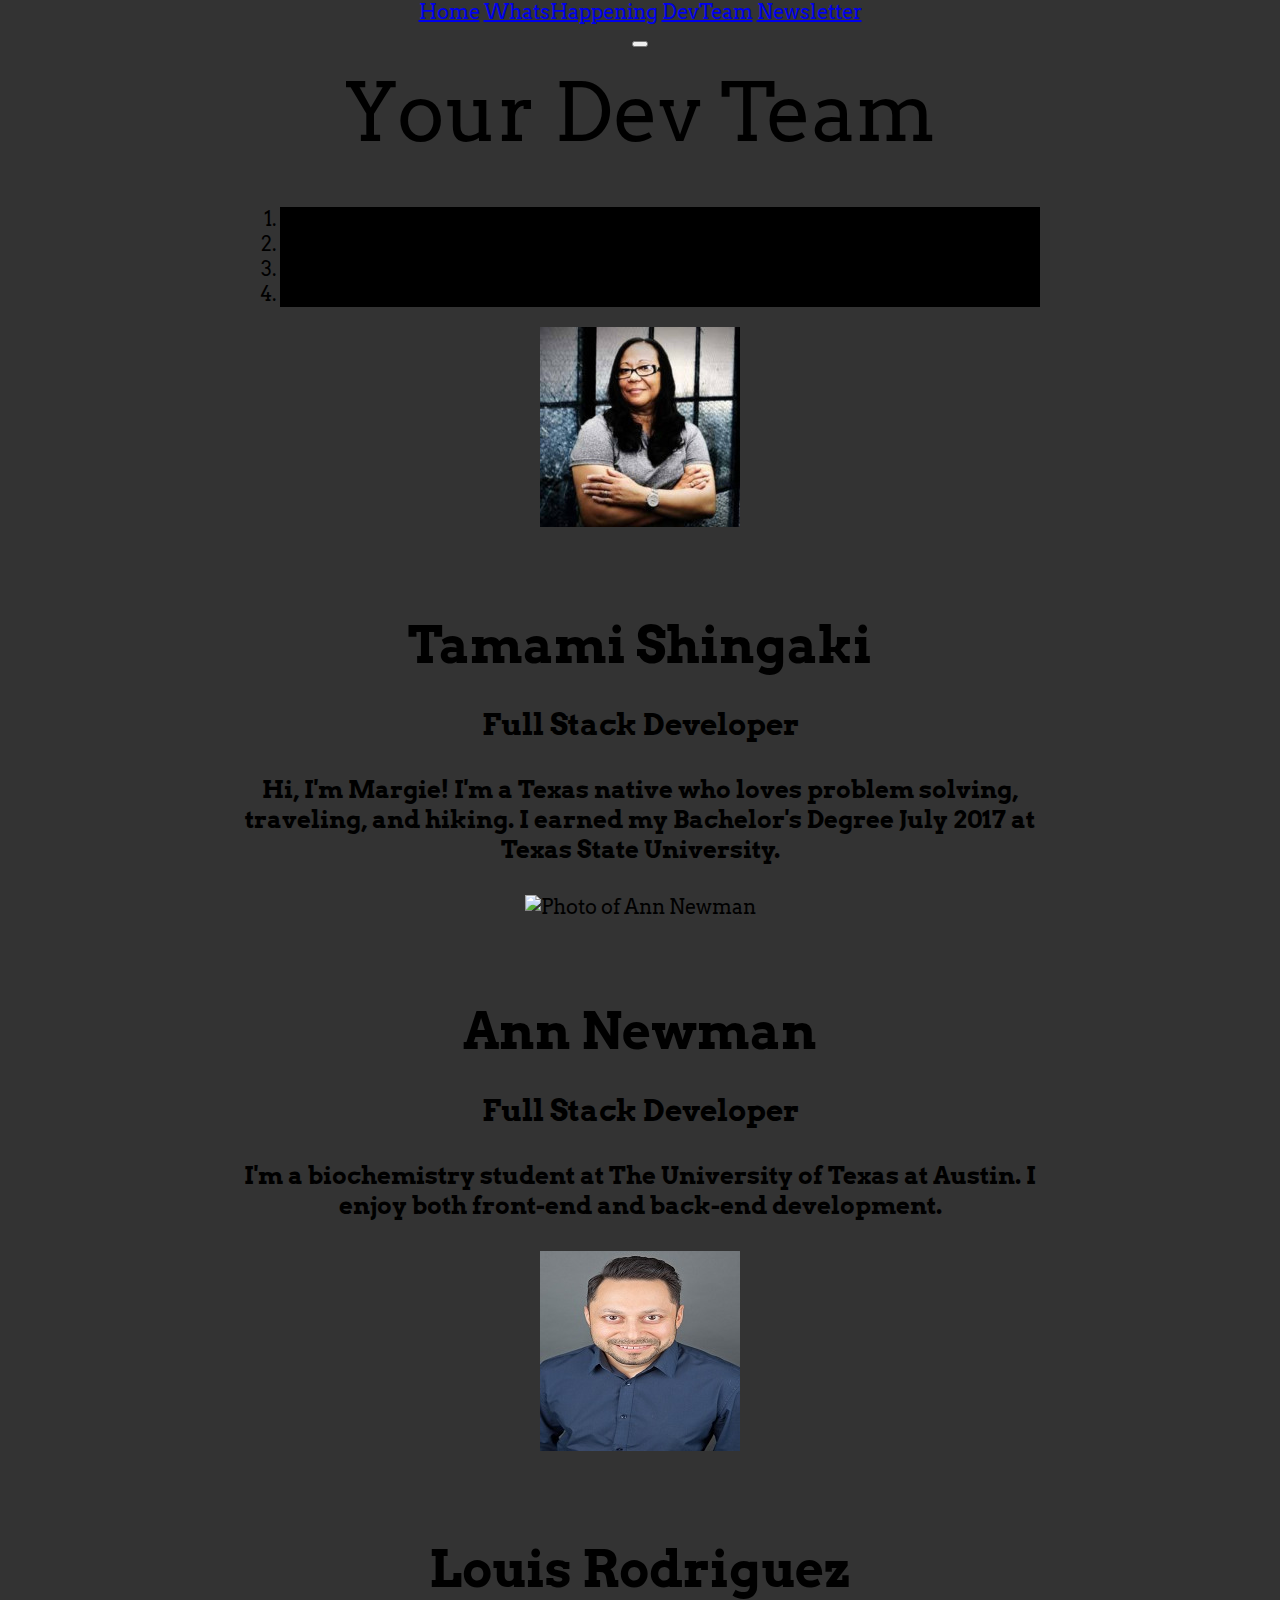
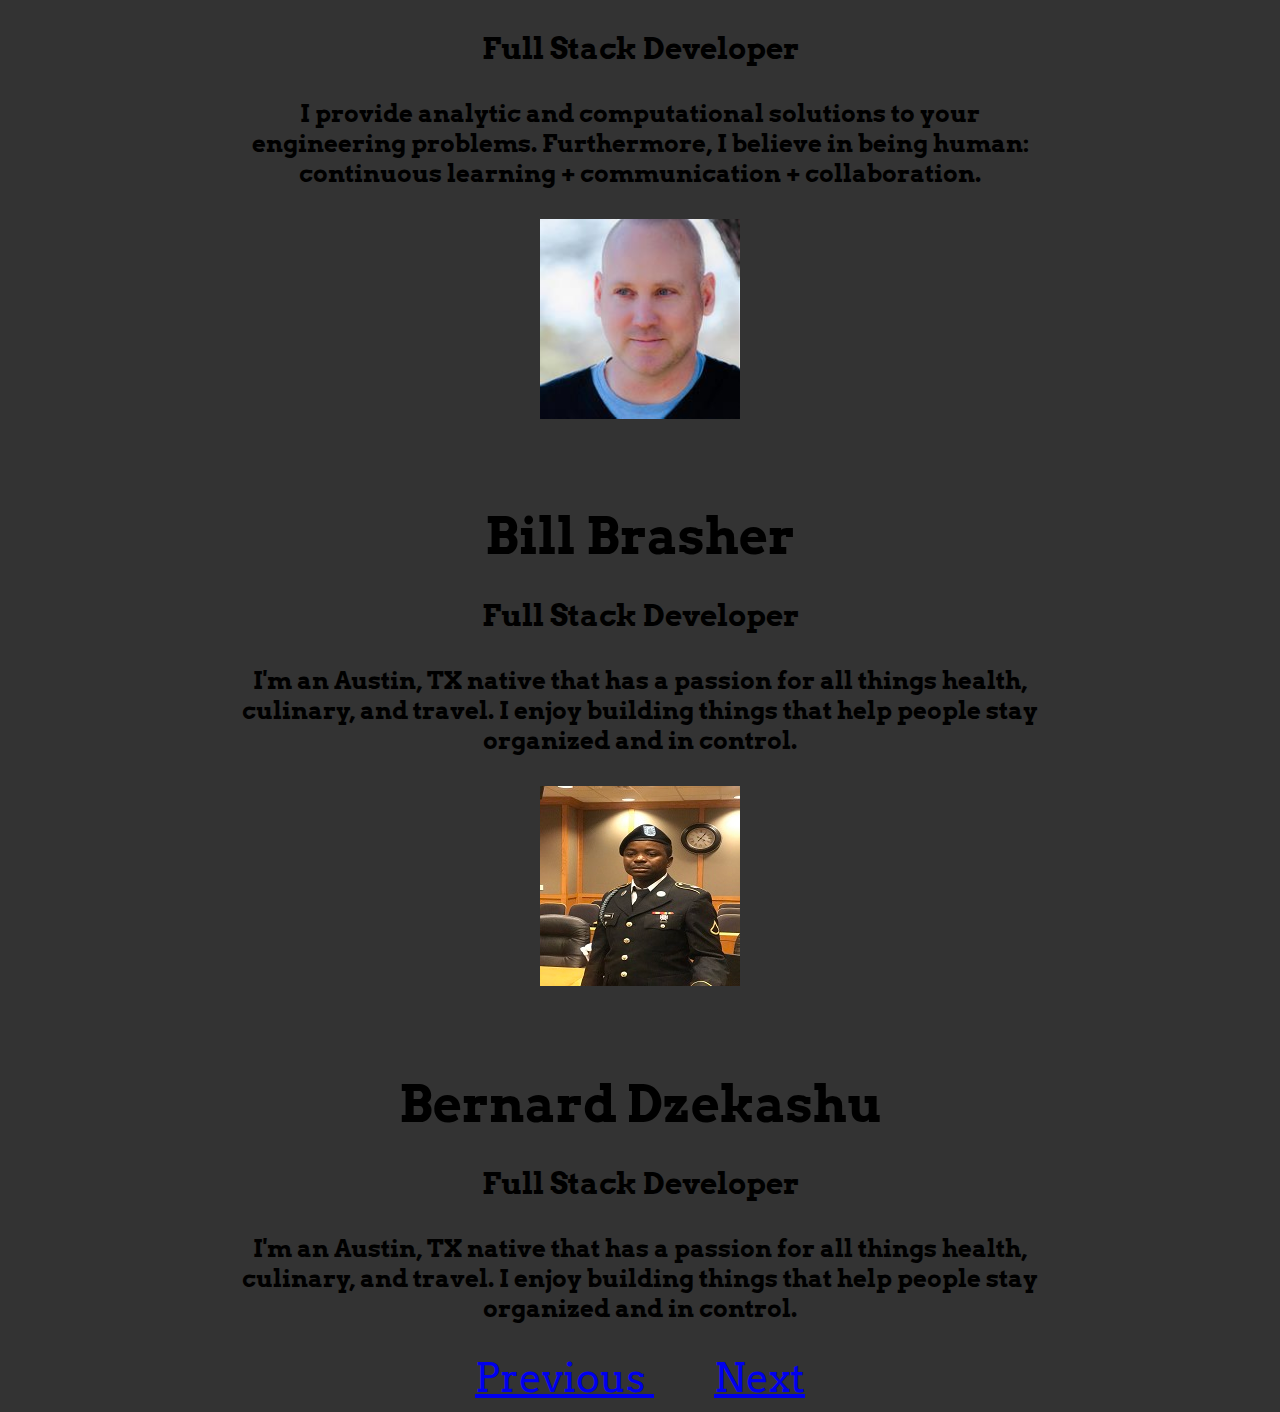
==== about_us.html @ 61d66fa8 "added dining.html" ====
<!DOCTYPE html>
<html lang="en">
    <head>
        <meta charset="UTF-8">
        <meta name="viewport" content="width=device-width, initial-scale=1">
        <meta http-equiv="X-UA-Compatible" content="ie=edge">
        <meta name="description" content="find local places to eat, play, and drink in Austin">
        <meta name="author" content="Isaac J. Lee, Margie Tagaban, Aaron Tyler, Jacque White">
        
        <title>WhatsHappening</title>
        
        <!-- jQuery -->
        <script type="text/javascript" src="https://ajax.googleapis.com/ajax/libs/jquery/3.2.1/jquery.min.js"></script>

        <!-- Popper -->
        <script type="text/javascript" src="https://cdnjs.cloudflare.com/ajax/libs/popper.js/1.11.0/umd/popper.min.js" 
        integrity="sha384-b/U6ypiBEHpOf/4+1nzFpr53nxSS+GLCkfwBdFNTxtclqqenISfwAzpKaMNFNmj4" crossorigin="anonymous"></script>
        
        <!-- Bootstrap -->
        <link rel="stylesheet" type="text/css" href="https://maxcdn.bootstrapcdn.com/bootstrap/4.0.0-beta/css/bootstrap.min.css"
        integrity="sha384-/Y6pD6FV/Vv2HJnA6t+vslU6fwYXjCFtcEpHbNJ0lyAFsXTsjBbfaDjzALeQsN6M" crossorigin="anonymous">
        <script type="text/javascript" src="https://maxcdn.bootstrapcdn.com/bootstrap/4.0.0-beta/js/bootstrap.min.js" 
        integrity="sha384-h0AbiXch4ZDo7tp9hKZ4TsHbi047NrKGLO3SEJAg45jXxnGIfYzk4Si90RDIqNm1" crossorigin="anonymous"></script>
        
        <!-- Custom CSS -->
        <link rel="stylesheet" type="text/css" href="https://fonts.googleapis.com/css?family=Arvo">
        <link rel="stylesheet" type="text/css" href="assets/css/style.css">

        <!-- Firebase -->
        <script src="https://www.gstatic.com/firebasejs/4.3.0/firebase.js"></script>
    </head>
    <body>
        <!-- Navbar -->
        <div class="pos-f-t">
            <div class="collapse" id="navbarToggleExternalContent">
                <div class="bg-dark p-4">
                    <!-- Added data-toggle and data-target to specify an action -->
                    <div class="locall_menuItems">
                        <a class="btn btn-primary" href="index.html">Home</a>
                        <a class="btn btn-warning" href="whatshappening.html">WhatsHappening</a>
                        <a class="btn btn-secondary" href="about_us.html">DevTeam</a>
                        <a class="btn btn-success" href="login.html">Newsletter</a>
                    </div>
                </div>
            </div>
            <!--toggle function  -->
            <nav class="navbar navbar-dark navbar-fixed-top bg-dark">
                <button type="button" class="navbar-toggler" data-toggle="collapse" data-target="#navbarToggleExternalContent" aria-controls="navbarToggleExternalContent" aria-expanded="false" aria-label="Toggle navigation">
                    <span class="navbar-toggler-icon"></span>
                </button>
            </nav>
        </div>

        <div class="page locall_page_full" id="page3">
            <h1>Your Dev Team</h1>
            
            <div id="carouselExampleIndicators" class="carousel slide" data-ride="carousel">
                <ol class="carousel-indicators">
                    <li data-target="#carouselExampleIndicators" data-slide-to="0" class="active"></li>
                    <li data-target="#carouselExampleIndicators" data-slide-to="1"></li>
                    <li data-target="#carouselExampleIndicators" data-slide-to="2"></li>
                    <li data-target="#carouselExampleIndicators" data-slide-to="3"></li>
                </ol>
                
                <div class="carousel-inner">
                    <div class="carousel-item active">
                        <img src="assets/images/tamami.jpeg" class="locall_team_photos" alt="Photo of Tamami Shingaki">
                        <h2>Tamami Shingaki</h2>
                        <h3>Full Stack Developer</h3>
                        <p>
                            Hi, I'm Margie! I'm a Texas native who loves problem solving, traveling, and hiking.
                            I earned my Bachelor's Degree July 2017 at Texas State University.
                        </p>
                    </div>
                    
                    <div class="carousel-item">
                        <img src="assets/images/ann.jpg" class="locall_team_photos" alt="Photo of Ann Newman">
                        <h2>Ann Newman</h2>
                        <h3>Full Stack Developer</h3>
                        <p>
                            I'm a biochemistry student at The University of Texas at Austin.
                            I enjoy both front-end and back-end development.
                        </p>
                    </div>
                    
                    <div class="carousel-item">
                        <img src="assets/images/Louis.jpg" class="locall_team_photos" alt="Photo of Louis Rodriguez">
                        <h2>Louis Rodriguez</h2>
                        <h3>Full Stack Developer</h3>
                        <p>
                            I provide analytic and computational solutions to your engineering problems. 
                            Furthermore, I believe in being human: continuous learning + communication + collaboration.
                        </p>
                    </div>
                    
                    <div class="carousel-item">
                        <img src="assets/images/Bill.jpg" class="locall_team_photos" alt="Photo of Bill Brasher">
                        <h2>Bill Brasher</h2>
                        <h3>Full Stack Developer</h3>
                        <p>
                            I'm an Austin, TX native that has a passion for all things health, culinary, and travel.  
                            I enjoy building things that help people stay organized and in control.
                        </p>
                    </div>

                    <div class="carousel-item">
                            <img src="assets/images/Bernard.JPG" class="locall_team_photos" alt="Photo of Bernard Dzekashu">
                            <h2>Bernard Dzekashu</h2>
                            <h3>Full Stack Developer</h3>
                            <p>
                                I'm an Austin, TX native that has a passion for all things health, culinary, and travel.  
                                I enjoy building things that help people stay organized and in control.
                            </p>
                        </div>
                </div>
                
                <a class="carousel-control-prev leftA" href="#carouselExampleIndicators" role="button" data-slide="prev">
                    <span class="carousel-control-prev-icon" aria-hidden="true"></span>
                    <span class="sr-only">Previous</span>
                </a>
                <a class="carousel-control-next rightA" href="#carouselExampleIndicators" role="button" data-slide="next">
                    <span class="carousel-control-next-icon" aria-hidden="true"></span>
                    <span class="sr-only">Next</span>
                </a>
            </div>
        </div>

        <!-- Custom JavaScript -->
        <script src="assets/js/app.js"></script>
    </body>
</html>
---- assets/css/style.css ----
body {
    /* background             : url("../images/background.jpg") no-repeat center center fixed; */
    -webkit-background-size: cover;
    -moz-background-size   : cover;
    -o-background-size     : cover;
    background-size        : cover;
    background-color       : #333;

    font-family: "Arvo", sans-serif;
    font-size  : 20px;
    text-align : center;
    
    width  : 100%;
    margin : 0;
    padding: 0;
}

h1 {
    font-family: "Arvo", serif;
    font-size  : 4em;
    font-weight: normal;
    text-align : center;

    margin : 1% 0;
    padding: 0;

    -webkit-animation-name    : rainbow; /* Safari 4.0 - 8.0 */
    -webkit-animation-duration: 6s;
    animation-name            : rainbow;
    animation-duration        : 6s;
    animation-iteration-count : infinite;
}

@keyframes rainbow {
    0%   { color: #97E649; }
    16%  { color: #35fec8; }
    33%  { color: #35a9fe; }
    49%  { color: #e135fe; }
    66%  { color: #FE6C52; }
    82%  { color: #F4EE44; }
    100% { color: #97E649; }
} 

h2, h3 {
    font-weight: bold;
    text-align : center;
}

h2 {
    font-size: 3em;
}

h3 {
    font-size: 1.5em;
}

p {
    font-size    : 1.2em;
    font-weight  : bold;
    margin-bottom: 30px;
}

/* Page 0: Modal */
.locall_menuItems button {
    margin-left: 20px;
}

/* Page 1: Main */
#page1 {
    justify-content: center;
}

.jumbotron {
    background: rgba(255, 255, 255, 0);
}

.jumbotron h1 {
    font-size: 5em;
}

.locall_page_full {
    background: rgba(255, 255, 255, 0);

/* Center vertically */
    min-height    : 100%;   /* Fallback for browsers do not support vh unit */
    min-height    : 100vh;  /* These two lines are counted as one           */
    display       : flex;
    flex-direction: column;
}

.locall_page_full h2 {
    margin-bottom: 2%;
}

.locall_page_full a {
    font-size: 2em;

    padding: 10px 30px;
}


/* Page 2: Go Local! */
.locall_flex_container {
    display                : -webkit-flex;
    display                : flex;
    -webkit-flex-direction : row; /* works with row or column */
    flex-direction         : row;
    -webkit-align-items    : center;
    align-items            : center;
    -webkit-justify-content: center;
    justify-content        : center;
    
    margin-top: 3em;
}

.button_events {
    font-size : 20px;
    text-align: center;

    margin-top: 2em;
}

/* For events_eat, events_play, events_drink, events_location */
.btn-group {
    display       : flex;
    flex-direction: column;
    flex-basis    : 300px;
}

.locall_menu_events {
    width: 270px;
}

.containerPage2 {
    display              : grid;
    grid-template-columns: 2fr 1fr;
    grid-column-gap      : 0.3em;

    margin-top: 2.6em;
}

.subContainer {
    display     : grid;
    grid-row-gap: .5em;
    margin-left : 5em;
}

.restaurantImage {
    background: rgba(220, 213, 213, 0.93);
}

.restaurantAddress {
    background: rgba(220, 213, 213, 0.93);
} 

.columnTwo {
    background: rgba(196, 188, 188, 0.93);
}

.listItem {
    display              : grid;
    grid-template-columns: 1fr 1fr 1fr;
    padding-bottom       : .5em;
    padding-top          : .5em;
}

/* IMPORTANT: Set the map height explicitly */
#map {
    width     : 400px;
    height    : 400px;
    margin-top: .5em;
}

/* Page 3: Your Dev Team */
/* background opacity and the height and padding to make the background look similar to the jumbotron so we wouldnt have to use a jumbotron with our carousel */
.carousel {
    background: rgba(255, 255, 255, 0);
    width     : 800px;
    margin    : 1% auto 0 auto;
}

.carousel-control-prev-icon {
    background-image: url("data:image/svg+xml;charset=utf8,%3Csvg xmlns='http://www.w3.org/2000/svg' fill='%23ff0000' viewBox='0 0 8 8'%3E%3Cpath d='M4 0l-4 4 4 4 1.5-1.5-2.5-2.5 2.5-2.5-1.5-1.5z'/%3E%3C/svg%3E");
    color: black;
}

.carousel-control-next-icon {
    background-image: url("data:image/svg+xml;charset=utf8,%3Csvg xmlns='http://www.w3.org/2000/svg' fill='%23ff0000' viewBox='0 0 8 8'%3E%3Cpath d='M1.5 0l-1.5 1.5 2.5 2.5-2.5 2.5 1.5 1.5 4-4-4-4z'/%3E%3C/svg%3E");
    color: black;
}

.carousel-indicators li{
    background-color: black;
}

.carousel-indicators .active{
    background-color: black;
}

.locall_team_photos {
    width        : 200px;
    height       : 200px;
    margin-bottom: 5%;
}

#page3 h2 {
    font-size: 50px;
}

#page3 h3 {
    margin-bottom: 4%;
}

/* Page 4: Login / Signup */
.containerPage4 align-items, .containerPage5 align-items {
    display              : grid;
    grid-template-columns: 1fr;
    margin-top           : 4em;
    margin-left          : 7em;
}

/* Mobile */
@media screen and (max-width: 660px) {
    .listItem {
        grid-template-columns: 1fr;
        grid-gap: 0;
    }

    .subContainer{
        grid-template-columns: 1fr;
        margin-right : 3.3em;
        border-bottom: solid #DFCE80;
    }

    h1 {
        font-size: 30px;
    }

    .locall_menuItems {
        margin-left: 0;
    }

    .flexContainer {
        margin-top: 0;
    }
    
    /* Page 2 */
    .containerPage2 {
        grid-template-columns: 1fr;
        grid-row-gap: 0;

        margin-left: 0;
    }

    #map{
        width      : 300px;
        height     : 300px;
        margin-left: 4em;
    }
    
    /* Page 3 */
    #page3 h2 {
        font-size: 30px;
    }

    #page3 h3 {
        font-size: 20px;
    }
}
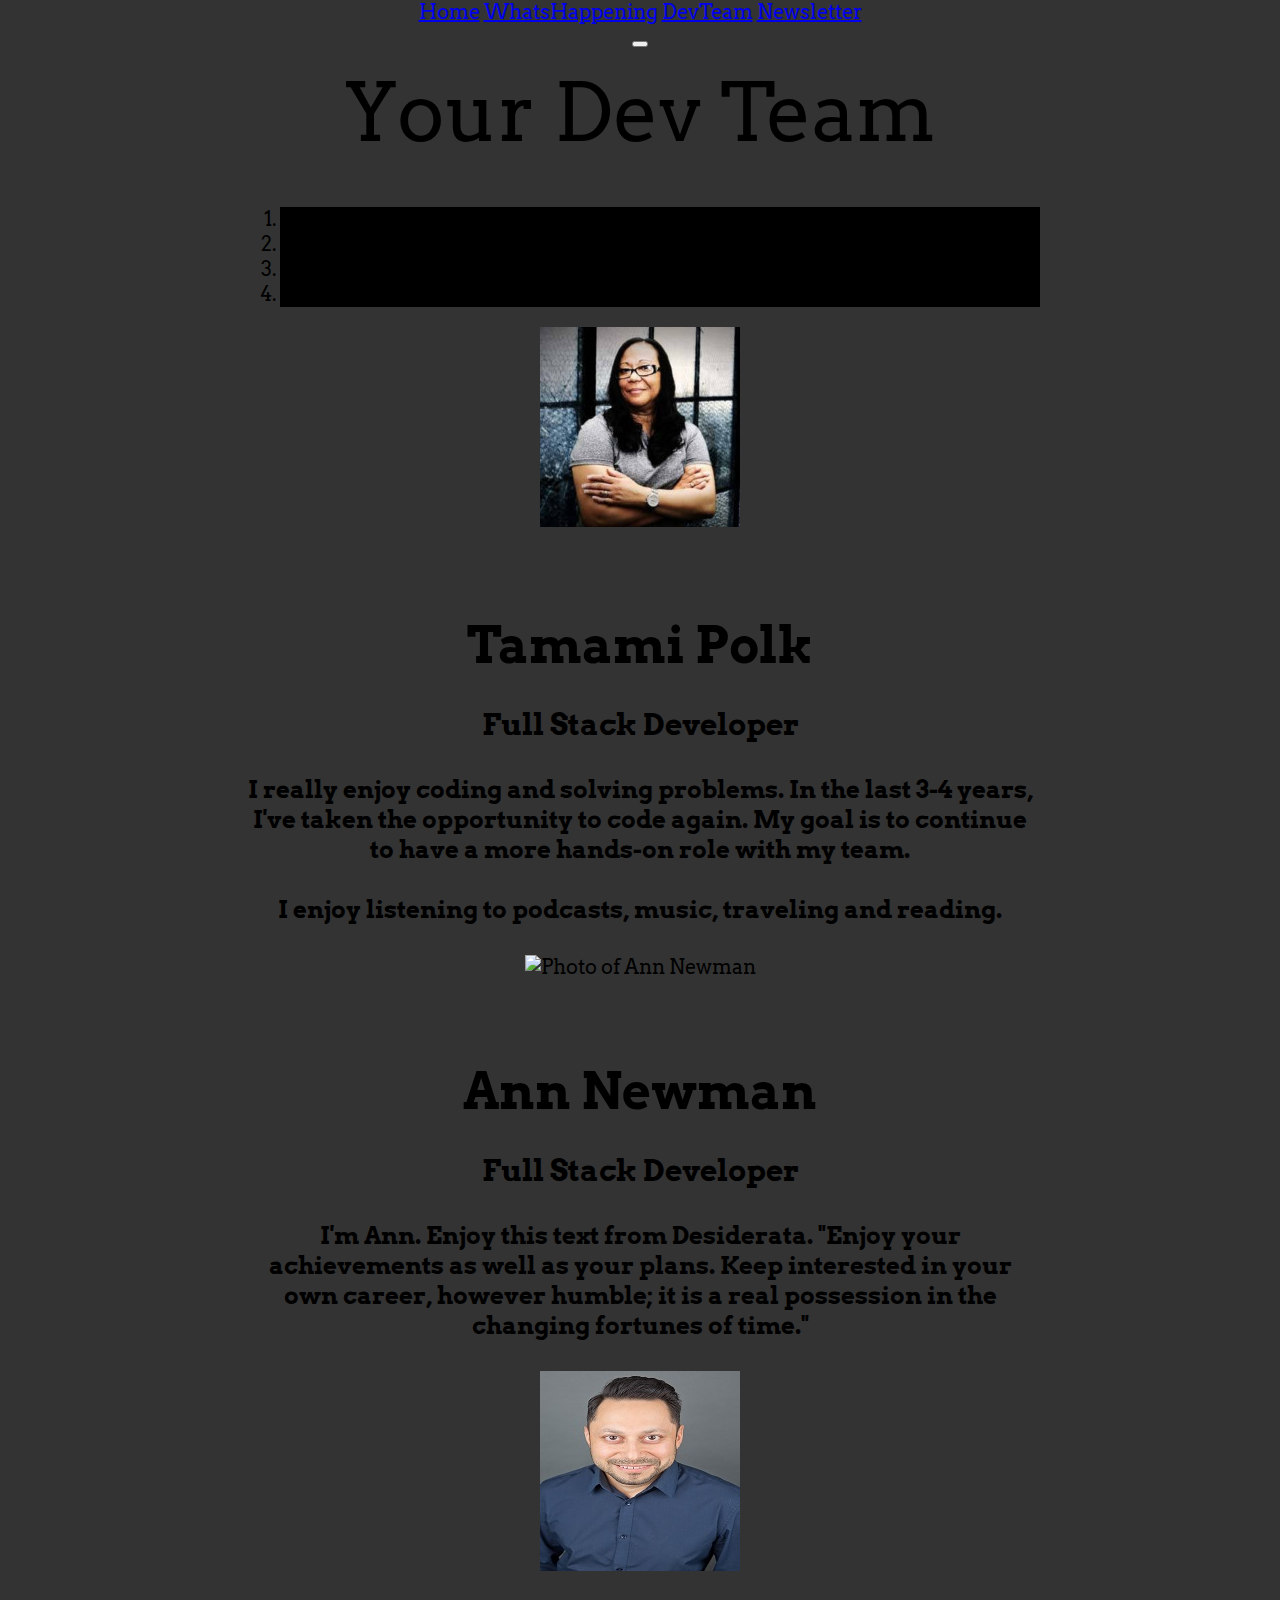
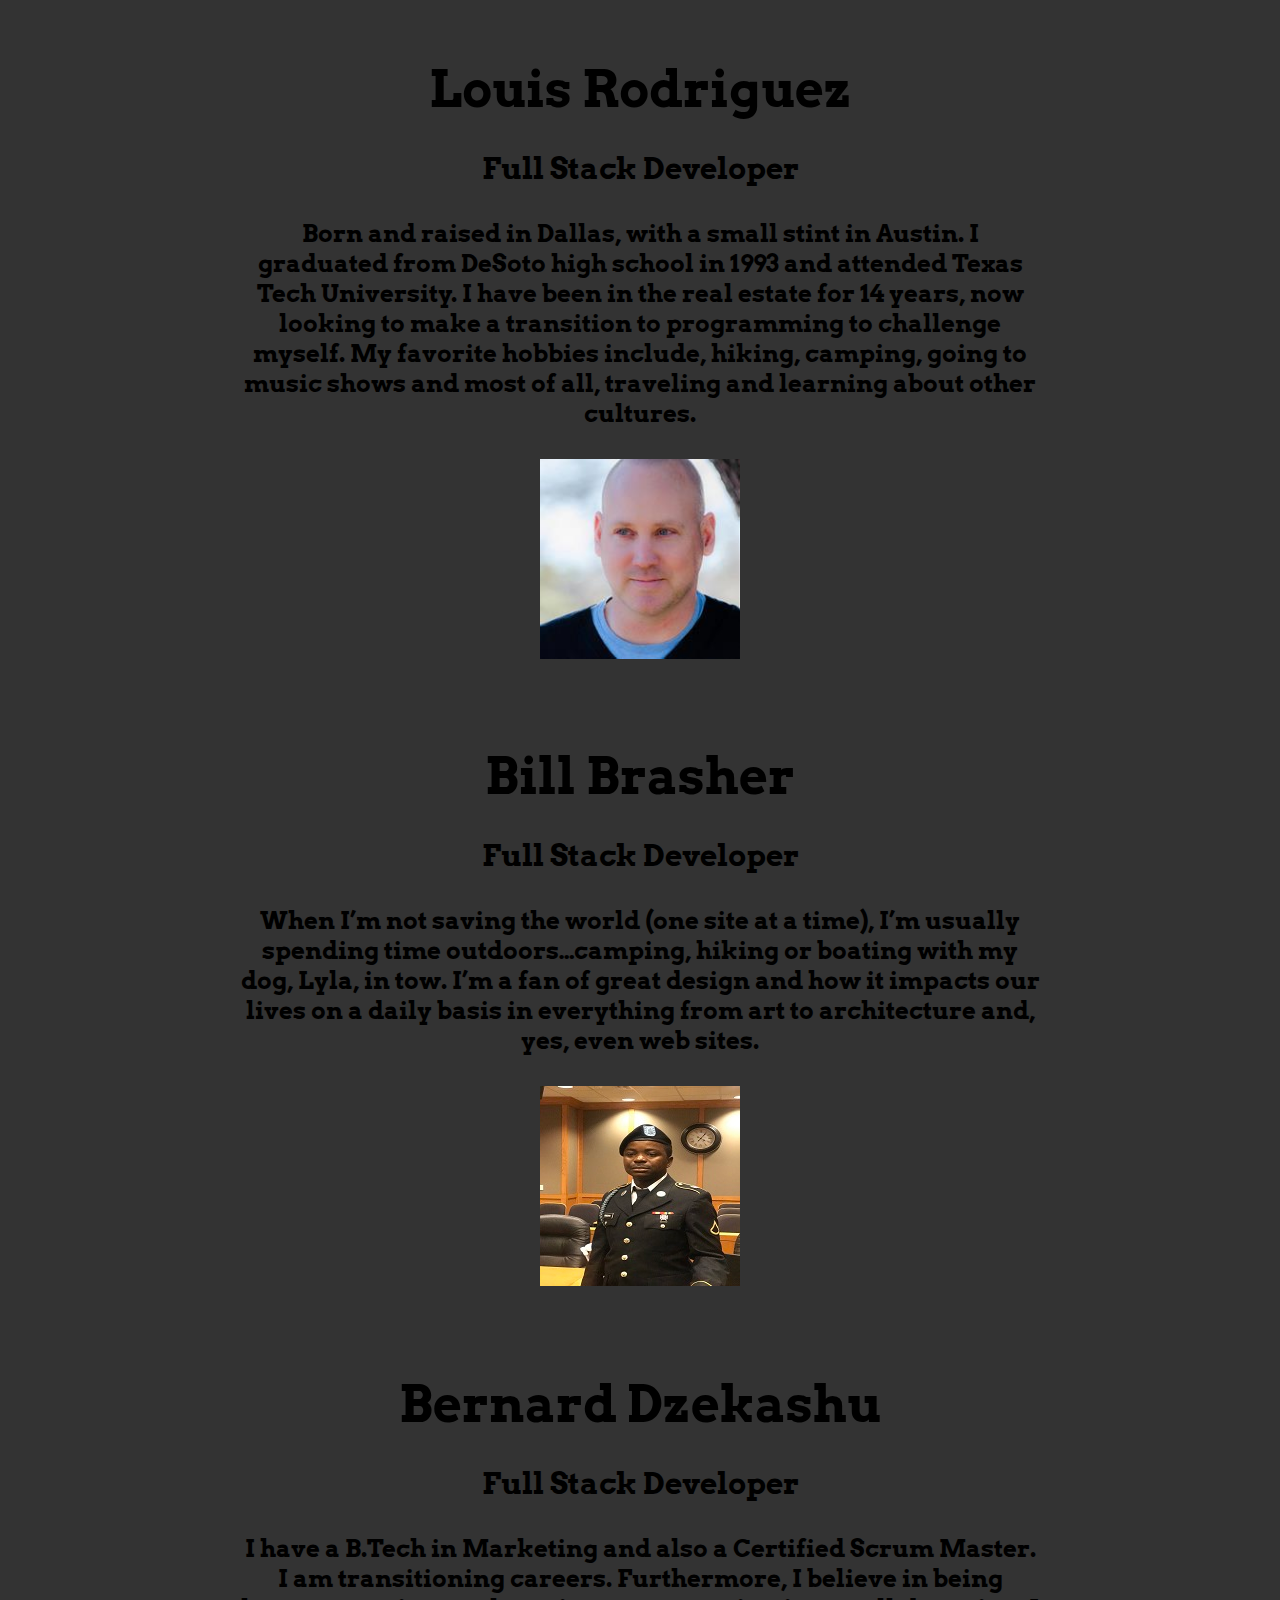
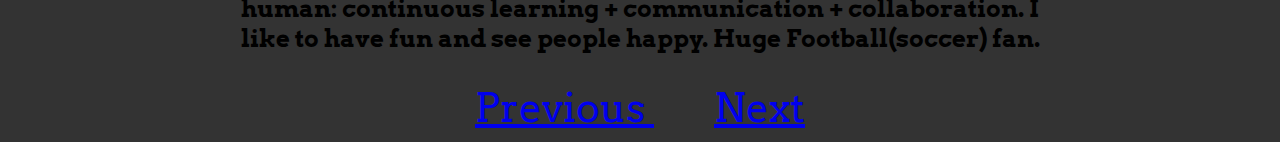
==== commit 649f0242: "updated about us" ====
--- a/about_us.html
+++ b/about_us.html
@@ -64,22 +64,18 @@
                 
                 <div class="carousel-inner">
                     <div class="carousel-item active">
-                        <img src="assets/images/tamami.jpeg" class="locall_team_photos" alt="Photo of Tamami Shingaki">
-                        <h2>Tamami Shingaki</h2>
+                        <img src="assets/images/tamami.jpeg" class="locall_team_photos" alt="Photo of Tamami Polk">
+                        <h2>Tamami Polk</h2>
                         <h3>Full Stack Developer</h3>
-                        <p>
-                            Hi, I'm Margie! I'm a Texas native who loves problem solving, traveling, and hiking.
-                            I earned my Bachelor's Degree July 2017 at Texas State University.
-                        </p>
+                        <p>I really enjoy coding and solving problems. In the last 3-4 years, I've taken the opportunity to code again. My goal is to continue to have a more hands-on role with my team.
+                        </p><p>I enjoy listening to podcasts, music, traveling and reading.</p>
                     </div>
                     
                     <div class="carousel-item">
                         <img src="assets/images/ann.jpg" class="locall_team_photos" alt="Photo of Ann Newman">
                         <h2>Ann Newman</h2>
                         <h3>Full Stack Developer</h3>
-                        <p>
-                            I'm a biochemistry student at The University of Texas at Austin.
-                            I enjoy both front-end and back-end development.
+                        <p>I'm Ann. Enjoy this text from Desiderata. "Enjoy your achievements as well as your plans. Keep interested in your own career, however humble; it is a real possession in the changing fortunes of time."
                         </p>
                     </div>
                     
@@ -87,9 +83,8 @@
                         <img src="assets/images/Louis.jpg" class="locall_team_photos" alt="Photo of Louis Rodriguez">
                         <h2>Louis Rodriguez</h2>
                         <h3>Full Stack Developer</h3>
-                        <p>
-                            I provide analytic and computational solutions to your engineering problems. 
-                            Furthermore, I believe in being human: continuous learning + communication + collaboration.
+                        <p>Born and raised in Dallas, with a small stint in Austin.  I graduated from DeSoto high school in 1993 and attended Texas Tech University. I have been in the real estate for 14 years, now looking to make a transition to programming to challenge myself. My favorite hobbies include, hiking, camping, going to music shows and most of all, traveling and learning about other cultures. 
+
                         </p>
                     </div>
                     
@@ -97,19 +92,16 @@
                         <img src="assets/images/Bill.jpg" class="locall_team_photos" alt="Photo of Bill Brasher">
                         <h2>Bill Brasher</h2>
                         <h3>Full Stack Developer</h3>
-                        <p>
-                            I'm an Austin, TX native that has a passion for all things health, culinary, and travel.  
-                            I enjoy building things that help people stay organized and in control.
-                        </p>
+                    <p id="para">When I’m not saving the world (one site at a time), I’m usually spending time outdoors…camping, hiking or boating with my dog, Lyla, in tow. I’m a fan of great design and how it impacts our lives on a daily basis in everything from art to architecture and, yes, even web sites.</p>
                     </div>
 
                     <div class="carousel-item">
                             <img src="assets/images/Bernard.JPG" class="locall_team_photos" alt="Photo of Bernard Dzekashu">
                             <h2>Bernard Dzekashu</h2>
                             <h3>Full Stack Developer</h3>
-                            <p>
-                                I'm an Austin, TX native that has a passion for all things health, culinary, and travel.  
-                                I enjoy building things that help people stay organized and in control.
+                            <p>I have a B.Tech in Marketing and also a Certified Scrum Master. I am transitioning careers.
+                                Furthermore, I believe in being human: continuous learning + communication + collaboration.
+                                I like to have fun and see people happy. Huge Football(soccer) fan. 
                             </p>
                         </div>
                 </div>
